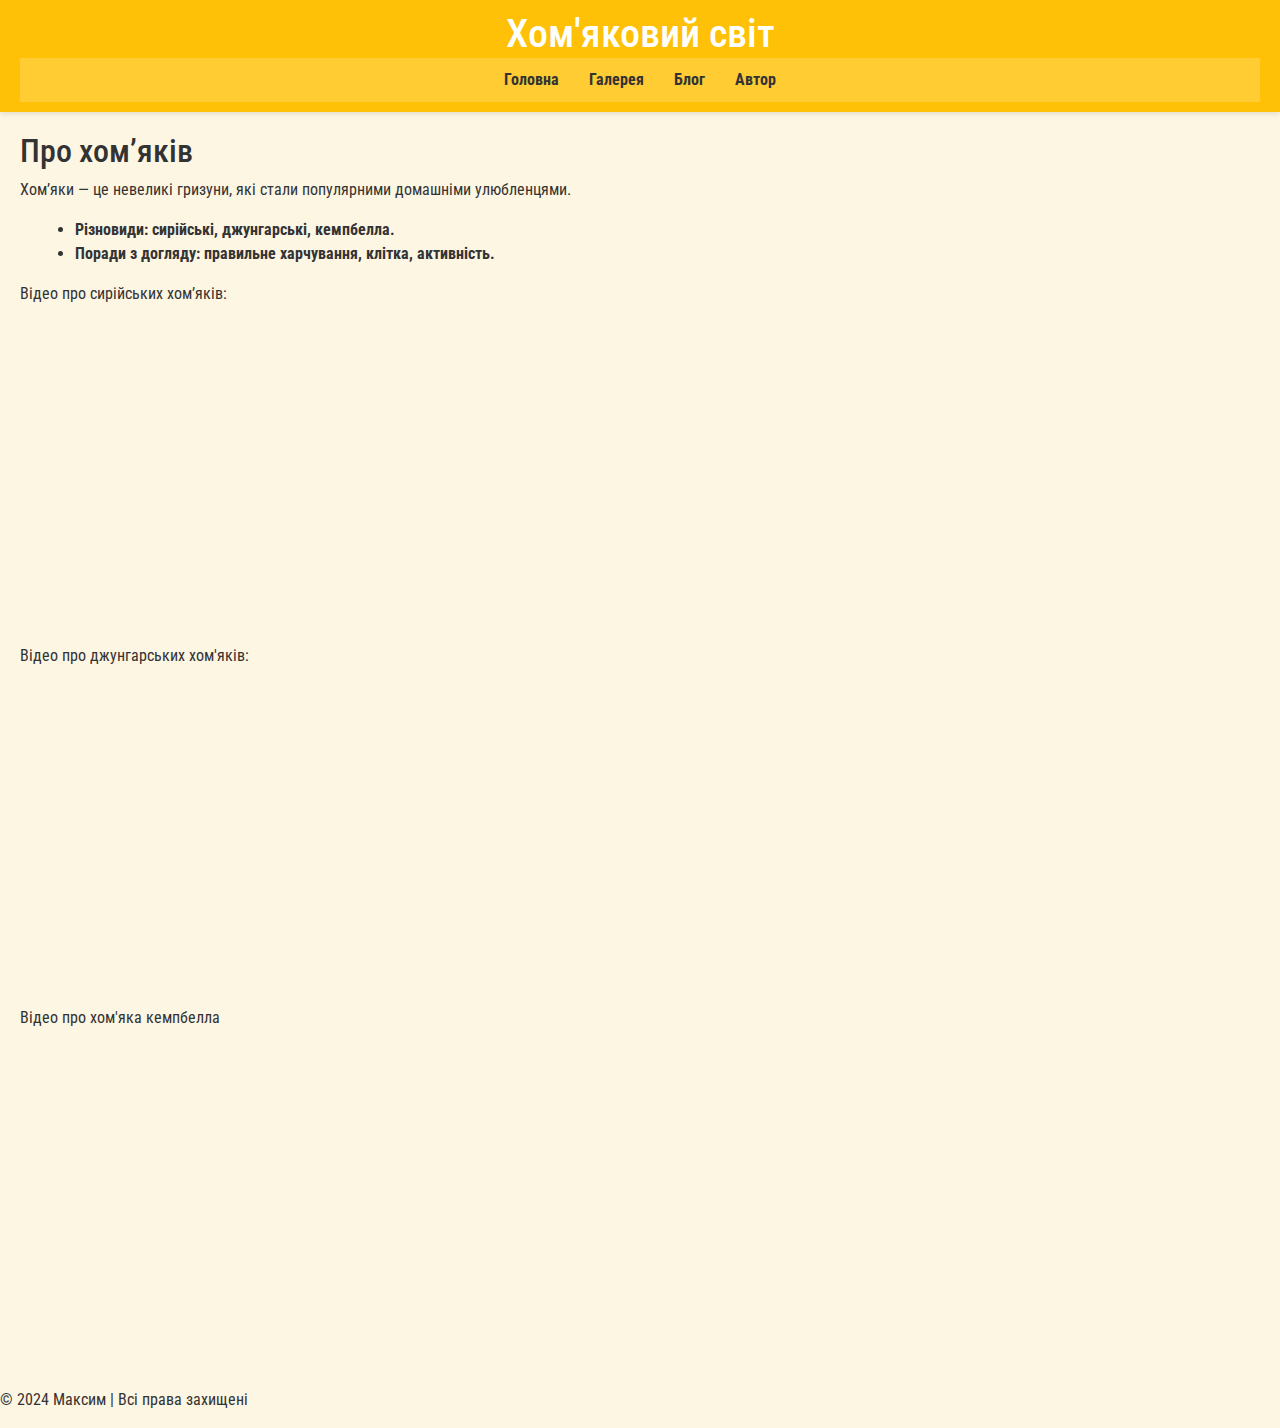
==== about.html @ 9b7967f6 "Add files via upload" ====
<!DOCTYPE html>
<html lang="uk">
<head>
    <meta charset="UTF-8">
    <meta name="viewport" content="width=device-width, initial-scale=1.0">
    <title>Про хом’яків | Хом'яковий світ</title>
    <link href="bootstrap-5.3.3-dist/css/bootstrap-grid.min.css" rel="stylesheet">
    <link href="https://stackpath.bootstrapcdn.com/bootstrap/4.5.2/css/bootstrap.min.css" rel="stylesheet">
    <link rel="preconnect" href="https://fonts.googleapis.com">
<link rel="preconnect" href="https://fonts.gstatic.com" crossorigin>
<link href="https://fonts.googleapis.com/css2?family=Roboto+Condensed:wght@100..900&display=swap" rel="stylesheet">
    <link rel="stylesheet" href="style.css">
    <link rel="icon" type="image/png" sizes="16x16"  href="favicons/favicon-16x16.png">
    <meta name="msapplication-TileColor" content="#ffffff">
    <meta name="theme-color" content="#ffffff">
</head>
<body>
    <header>
        
            <h1>Хом'яковий світ</h1>
    
        <nav>
            
            <a href="index.html">Головна</a>
            <a href="gallery.html">Галерея</a>
            <a href="blog.html">Блог</a>
            <a href="author.html">Автор</a>
           
        </nav>
    </header>

    <main>
      
            <h2>Про хом’яків</h2>
            <p>Хом’яки — це невеликі гризуни, які стали популярними домашніми улюбленцями.</p>
            <ul>
                <li>Різновиди: сирійські, джунгарські, кемпбелла.</li>
                <li>Поради з догляду: правильне харчування, клітка, активність.</li>
            </ul>
     <p>Відео про сирійських хом’яків:</p>
     <iframe width="560" height="315" src="https://www.youtube.com/embed/FSZ2F_xCg_U?si=e6MN6oLHw--rlXy4" frameborder="0" allow="accelerometer; autoplay; clipboard-write; encrypted-media; gyroscope; picture-in-picture" allowfullscreen></iframe>
<p>Відео про джунгарських хом'яків:</p>
<iframe width="560" height="315" src="https://www.youtube.com/embed/iMgJ-p1NzTI?si=ypel2XcW9NkLTt9m" frameborder="0" allow="accelerometer; autoplay; clipboard-write; encrypted-media; gyroscope; picture-in-picture" allowfullscreen></iframe>
<p>Відео про хом'яка кемпбелла</p>
<iframe width="560" height="315" src="https://www.youtube.com/embed/pL1gq6qNA2k?si=HobCGtsPuJNLGA-d" frameborder="0" allow="accelerometer; autoplay; clipboard-write; encrypted-media; gyroscope; picture-in-picture" allowfullscreen></iframe>
    </main>

    <footer>
        <p>&copy; 2024 Максим | Всі права захищені</p>
    </footer>
</body>
</html>
---- style.css ----
/* Загальні стилі */
body {
    font-family: Roboto Condensed, sans-serif;
    margin: 0;
    padding: 0;
    background-color: #fdf6e3;
    color: #333;
}

/* Стилі для шапки */
header {
    background-color: #ffc107;
    padding: 10px 20px;
    text-align: center;
    box-shadow: 0 2px 5px rgba(0, 0, 0, 0.1);
}

h1 {
    margin: 0;
    font-size: 2.5em;
    color: #fff;
}

/* Навігація */
nav {
    display: flex;
    justify-content: center;
    background-color: #ffcc33;
    padding: 10px 0;
}

a {
    text-decoration: none;
    color: #333;
    margin: 0 15px;
    font-weight: bold;
    transition: color 0.3s;
}
li {
    text-decoration: none;
    color: #333;
    margin: 0 15px;
    font-weight: bold;
    transition: color 0.3s;
}
a:hover {
    color: #fff;
}

/* Основний контент */
main {
    padding: 20px;

}

#subscribeButton {
    background-color: #007bff;
    color: white;
    font-size: 1.2em;
    padding: 10px 20px;
    border: none;
    cursor: pointer;
    transition: background-color 0.3s;
}

#subscribeButton:hover {
    background-color: #0056b3;
}

/* Стилі для модального вікна */
.modal {
    display: none; /* Ховаємо модальне вікно за замовчуванням */
    position: fixed;
    z-index: 1; /* Ставимо модальне вікно поверх інших елементів */
    left: 0;
    top: 0;
    width: 100%;
    height: 100%;
    overflow: auto;
    background-color: rgba(0, 0, 0, 0.4);
}

.modal-content {
    background-color: #fff;
    margin: 15% auto;
    padding: 20px;
    border-radius: 8px;
    width: 80%;
    max-width: 400px;
    text-align: center;
}

.close {
    color: #aaa;
    font-size: 28px;
    font-weight: bold;
    position: absolute;
    top: 5px;
    right: 10px;
    cursor: pointer;
}

.close:hover,
.close:focus {
    color: black;
    text-decoration: none;
    cursor: pointer;
}

/* Стилі для форми */
input[type="email"] {
    width: 80%;
    padding: 10px;
    margin: 10px 0;
    border: 1px solid #ccc;
    border-radius: 4px;
}

button[type="submit"] {
    padding: 10px 20px;
    background-color: #007bff;
    color: white;
    border: none;
    cursor: pointer;
    border-radius: 4px;
}

button[type="submit"]:hover {
    background-color: #0056b3;
}


img {
    width: 50%;         /* Зображення займає 100% ширини контейнера */
    height: 700px;       /* Висота зображення 400px */
    object-fit: cover; 
}
.author{
    text-align: center;
}

.social-icons {
    display: flex;
    justify-content: center; /* Центрування іконок */
    gap: 15px; /* Відступи між іконками */
    margin: 20px 0;
}

#ico{
    text-decoration: none; /* Забираємо підкреслення */
    color: #333; /* Колір іконок */
    font-size: 40px; /* Розмір іконок */
    transition: 0.3s ease; /* Плавна зміна при наведенні */
}

/* Зміна кольору при наведенні */
#ico:hover {
    color: #0077ff; /* Синій колір для ефекту */
}

.timer {
    font-size: 1.5rem;
    color: #444;
    margin-top: 20px;

    height: 100px;
    width: 100%;
    text-align: center;
}

.time {
    font-size: 2rem;
    font-weight: bold;
    
}
.h2{
    text-align: center;
}
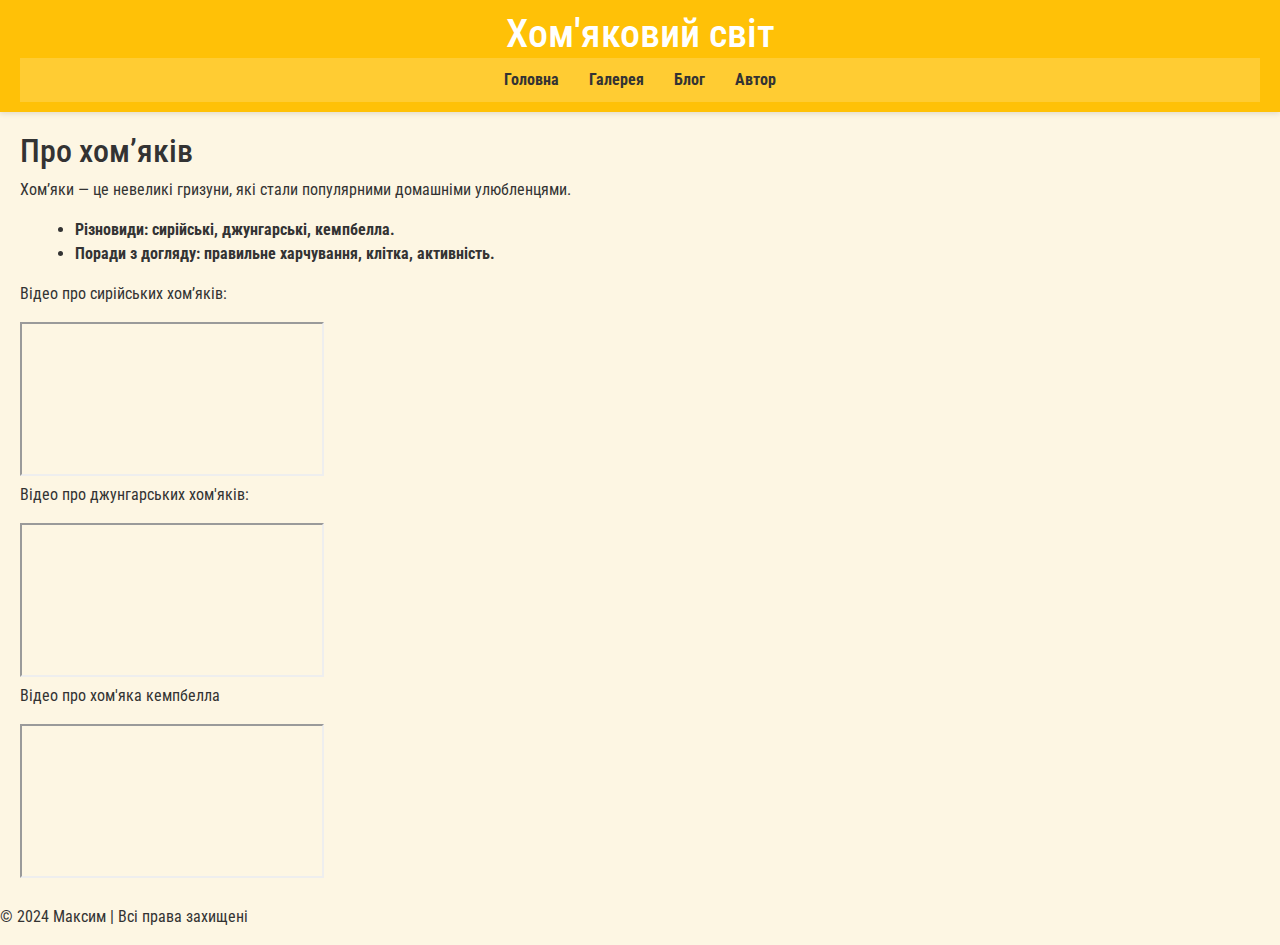
==== commit 9a872d3d: "Add files via upload" ====
--- a/about.html
+++ b/about.html
@@ -38,15 +38,18 @@
                 <li>Поради з догляду: правильне харчування, клітка, активність.</li>
             </ul>
      <p>Відео про сирійських хом’яків:</p>
-     <iframe width="560" height="315" src="https://www.youtube.com/embed/FSZ2F_xCg_U?si=e6MN6oLHw--rlXy4" frameborder="0" allow="accelerometer; autoplay; clipboard-write; encrypted-media; gyroscope; picture-in-picture" allowfullscreen></iframe>
+    <div><iframe  src="https://www.youtube.com/embed/FSZ2F_xCg_U?si=e6MN6oLHw--rlXy4" allowfullscreen></iframe></div> 
 <p>Відео про джунгарських хом'яків:</p>
-<iframe width="560" height="315" src="https://www.youtube.com/embed/iMgJ-p1NzTI?si=ypel2XcW9NkLTt9m" frameborder="0" allow="accelerometer; autoplay; clipboard-write; encrypted-media; gyroscope; picture-in-picture" allowfullscreen></iframe>
+<div><iframe src="https://www.youtube.com/embed/iMgJ-p1NzTI?si=ypel2XcW9NkLTt9m" allowfullscreen></iframe></div> 
 <p>Відео про хом'яка кемпбелла</p>
-<iframe width="560" height="315" src="https://www.youtube.com/embed/pL1gq6qNA2k?si=HobCGtsPuJNLGA-d" frameborder="0" allow="accelerometer; autoplay; clipboard-write; encrypted-media; gyroscope; picture-in-picture" allowfullscreen></iframe>
+<div class="ratio ratio-16x9"><iframe src="https://www.youtube.com/embed/pL1gq6qNA2k?si=HobCGtsPuJNLGA-d" allowfullscreen></iframe></div>
     </main>
 
     <footer>
         <p>&copy; 2024 Максим | Всі права захищені</p>
     </footer>
+    <script src="https://code.jquery.com/jquery-3.5.1.slim.min.js"></script>
+    <script src="https://cdn.jsdelivr.net/npm/@popperjs/core@2.9.2/dist/umd/popper.min.js"></script>
+    <script src="https://stackpath.bootstrapcdn.com/bootstrap/4.5.2/js/bootstrap.min.js"></script>
 </body>
 </html>
